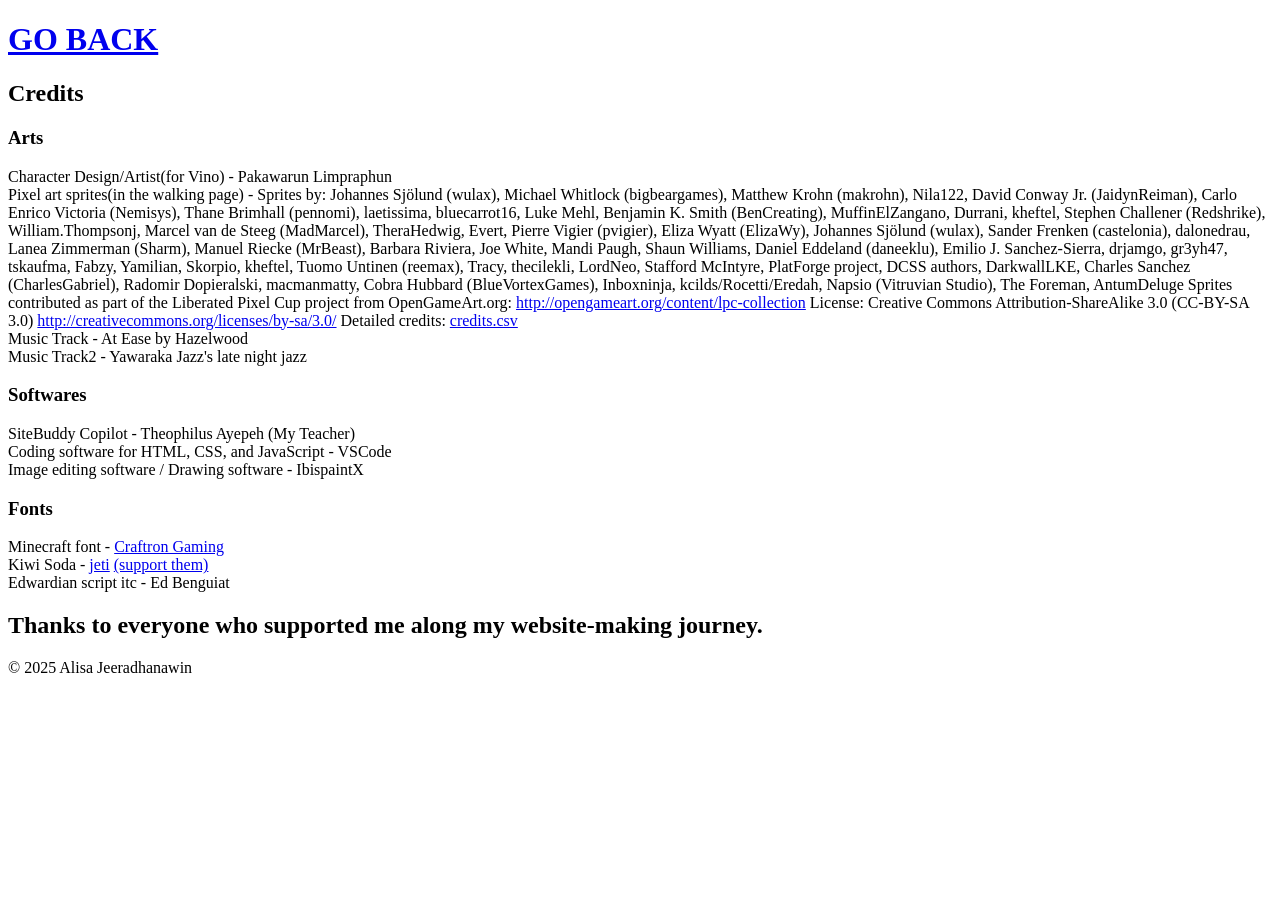
==== credits.html @ a6b6dc54 "NINETY FOUR FILES GYAT also took me until 2.24 am and threes day later to do ts haha mental health (" ====
<!DOCTYPE html>
<html lang="en">
<head>
    <meta charset="UTF-8">
    <meta name="viewport" content="width=device-width, initial-scale=1.0">
    <title>Credits</title>
    <link rel="stylesheet" href="stylecredits.css">
</head>
<body>

<div class="container">
<div class="stars"></div>
    <div class="Title"></div>
    <header>
         <a href="index.html"><h1>GO BACK</h1></a>
        <h2>Credits</h2>
    </header>

<section>

       <h3>Arts</h3>
        <p>Character Design/Artist(for Vino) - Pakawarun Limpraphun<br>
        Pixel art sprites(in the walking page) - Sprites by: Johannes Sjölund (wulax), Michael Whitlock (bigbeargames), Matthew Krohn (makrohn), Nila122, David Conway Jr. (JaidynReiman), Carlo Enrico Victoria (Nemisys), Thane Brimhall (pennomi), laetissima, bluecarrot16, Luke Mehl, Benjamin K. Smith (BenCreating), MuffinElZangano, Durrani, kheftel, Stephen Challener (Redshrike), William.Thompsonj, Marcel van de Steeg (MadMarcel), TheraHedwig, Evert, Pierre Vigier (pvigier), Eliza Wyatt (ElizaWy), Johannes Sjölund (wulax), Sander Frenken (castelonia), dalonedrau, Lanea Zimmerman (Sharm), Manuel Riecke (MrBeast), Barbara Riviera, Joe White, Mandi Paugh, Shaun Williams, Daniel Eddeland (daneeklu), Emilio J. Sanchez-Sierra, drjamgo, gr3yh47, tskaufma, Fabzy, Yamilian, Skorpio, kheftel, Tuomo Untinen (reemax), Tracy, thecilekli, LordNeo, Stafford McIntyre, PlatForge project, DCSS authors, DarkwallLKE, Charles Sanchez (CharlesGabriel), Radomir Dopieralski, macmanmatty, Cobra Hubbard (BlueVortexGames), Inboxninja, kcilds/Rocetti/Eredah, Napsio (Vitruvian Studio), The Foreman, AntumDeluge
Sprites contributed as part of the Liberated Pixel Cup project from OpenGameArt.org: <a href="http://opengameart.org/content/lpc-collection" target="_blank">http://opengameart.org/content/lpc-collection</a>
License: Creative Commons Attribution-ShareAlike 3.0 (CC-BY-SA 3.0) <a href="http://creativecommons.org/licenses/by-sa/3.0/" target="_blank">http://creativecommons.org/licenses/by-sa/3.0/</a>
Detailed credits: <a href="credits.csv" target="_blank">credits.csv</a> <br>
 Music Track - At Ease by Hazelwood <br> Music Track2 - Yawaraka Jazz's late night jazz</p>

       <h3>Softwares</h3>
       <p>SiteBuddy Copilot - Theophilus Ayepeh (My Teacher) <br>
        Coding software for HTML, CSS, and JavaScript - VSCode<br>
       Image editing software / Drawing software - IbispaintX<br></p>

      <h3>Fonts</h3>
    <p>Minecraft font - <a href="https://www.dafont.com/profile.php?user=859803" target="_blank">Craftron Gaming</a> <br>
           Kiwi Soda - <a href="https://fontenddev.com/" target="_blank">jeti</a> <a href="https://ko-fi.com/fontenddev" target="_blank">(support them)</a> <br>
           Edwardian script itc - Ed Benguiat </p>
    
           <h2>
            Thanks to everyone who supported me along my website-making journey.

           </h2>

    </section>
    <footer>
        <p>© 2025 Alisa Jeeradhanawin</p>
    </footer>
<script src="script.js"></script>
</div>
</body>
</html>
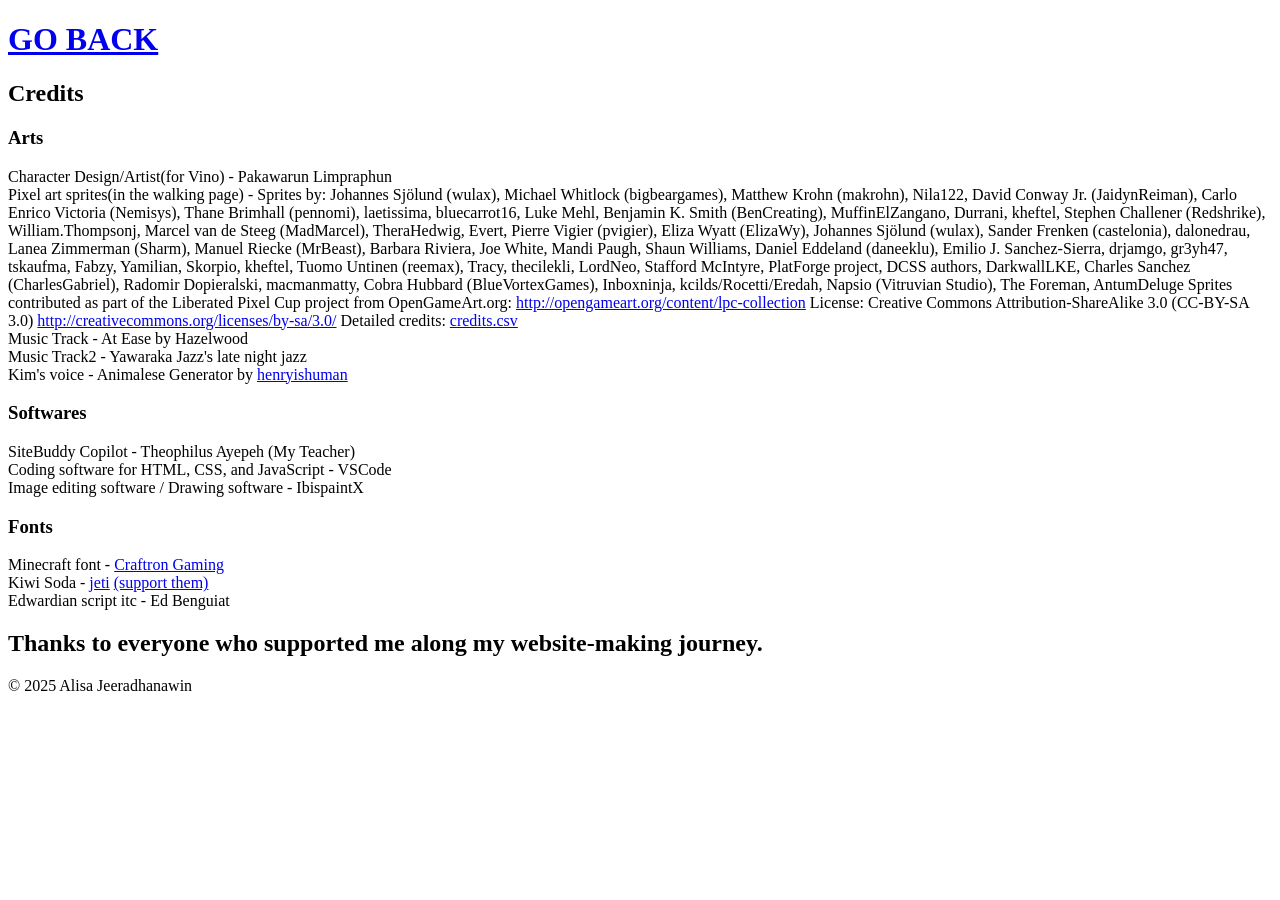
==== commit 33b32388: "Update credits.html with new contributions Added additional credits for music and voice contribution" ====
--- a/credits.html
+++ b/credits.html
@@ -24,7 +24,8 @@
 Sprites contributed as part of the Liberated Pixel Cup project from OpenGameArt.org: <a href="http://opengameart.org/content/lpc-collection" target="_blank">http://opengameart.org/content/lpc-collection</a>
 License: Creative Commons Attribution-ShareAlike 3.0 (CC-BY-SA 3.0) <a href="http://creativecommons.org/licenses/by-sa/3.0/" target="_blank">http://creativecommons.org/licenses/by-sa/3.0/</a>
 Detailed credits: <a href="credits.csv" target="_blank">credits.csv</a> <br>
- Music Track - At Ease by Hazelwood <br> Music Track2 - Yawaraka Jazz's late night jazz</p>
+ Music Track - At Ease by Hazelwood <br> Music Track2 - Yawaraka Jazz's late night jazz<br>
+Kim's voice - Animalese Generator by <a href="https://www.youtube.com/channel/UCD64_R7Npk6z0WqLxlekkUw" target="_blank">henryishuman</a>
 
        <h3>Softwares</h3>
        <p>SiteBuddy Copilot - Theophilus Ayepeh (My Teacher) <br>
@@ -48,4 +49,5 @@
 <script src="script.js"></script>
 </div>
 </body>
-</html>+
+</html>
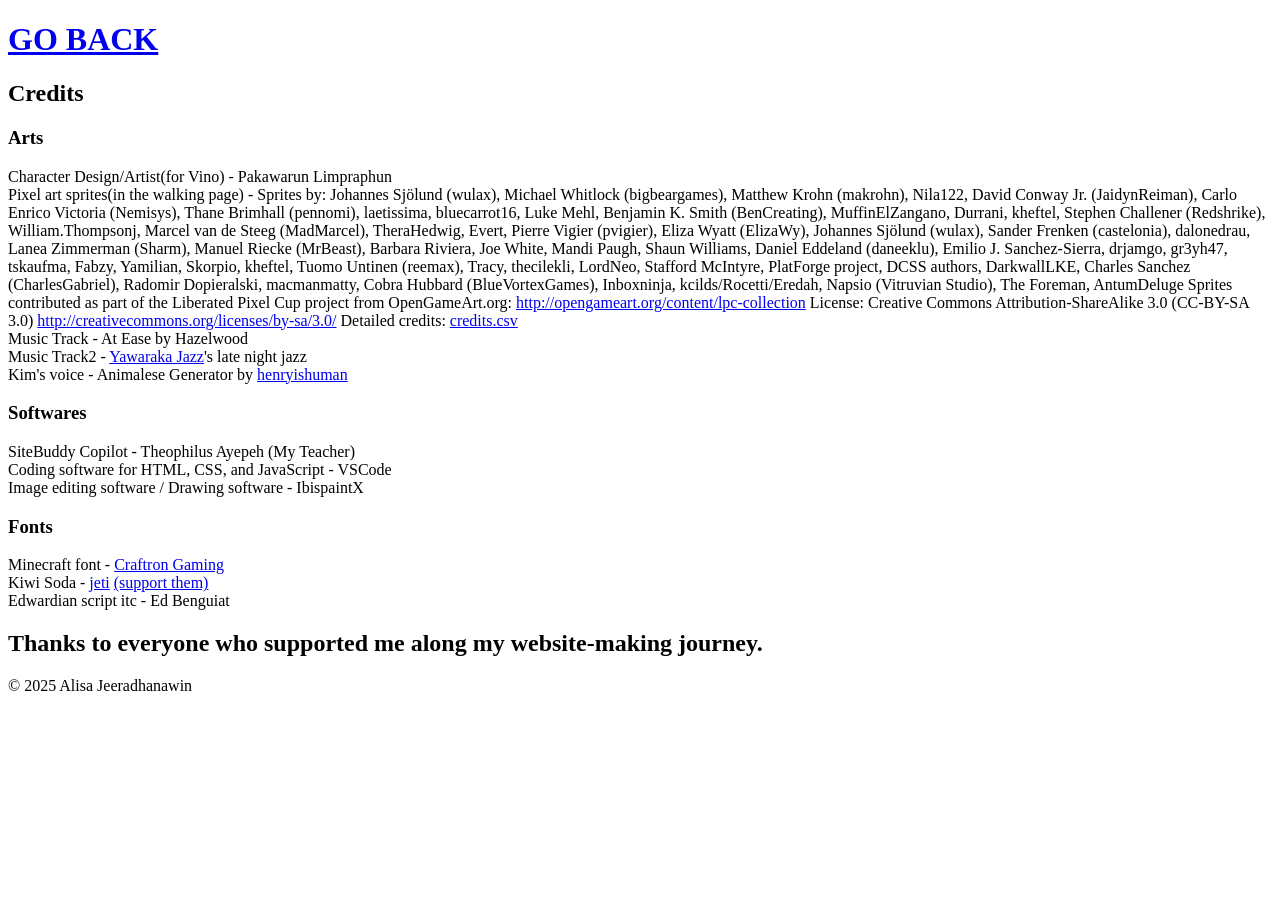
==== commit d46ca942: "Update credits.html" ====
--- a/credits.html
+++ b/credits.html
@@ -24,8 +24,8 @@
 Sprites contributed as part of the Liberated Pixel Cup project from OpenGameArt.org: <a href="http://opengameart.org/content/lpc-collection" target="_blank">http://opengameart.org/content/lpc-collection</a>
 License: Creative Commons Attribution-ShareAlike 3.0 (CC-BY-SA 3.0) <a href="http://creativecommons.org/licenses/by-sa/3.0/" target="_blank">http://creativecommons.org/licenses/by-sa/3.0/</a>
 Detailed credits: <a href="credits.csv" target="_blank">credits.csv</a> <br>
- Music Track - At Ease by Hazelwood <br> Music Track2 - Yawaraka Jazz's late night jazz<br>
-Kim's voice - Animalese Generator by <a href="https://www.youtube.com/channel/UCD64_R7Npk6z0WqLxlekkUw" target="_blank">henryishuman</a>
+ Music Track - At Ease by Hazelwood <br> Music Track2 - <a href="https://www.youtube.com/channel/UChWFSVCmxh3VnQGyDfhPgGw" target="_blank">Yawaraka Jazz</a>'s late night jazz<br>
+Kim's voice - Animalese Generator by <a href="https://www.youtube.com/channel/UCD64_R7Npk6z0WqLxlekkUw" target="_blank">henryishuman</a> </p>
 
        <h3>Softwares</h3>
        <p>SiteBuddy Copilot - Theophilus Ayepeh (My Teacher) <br>
@@ -51,3 +51,5 @@
 </body>
 
 </html>
+
+
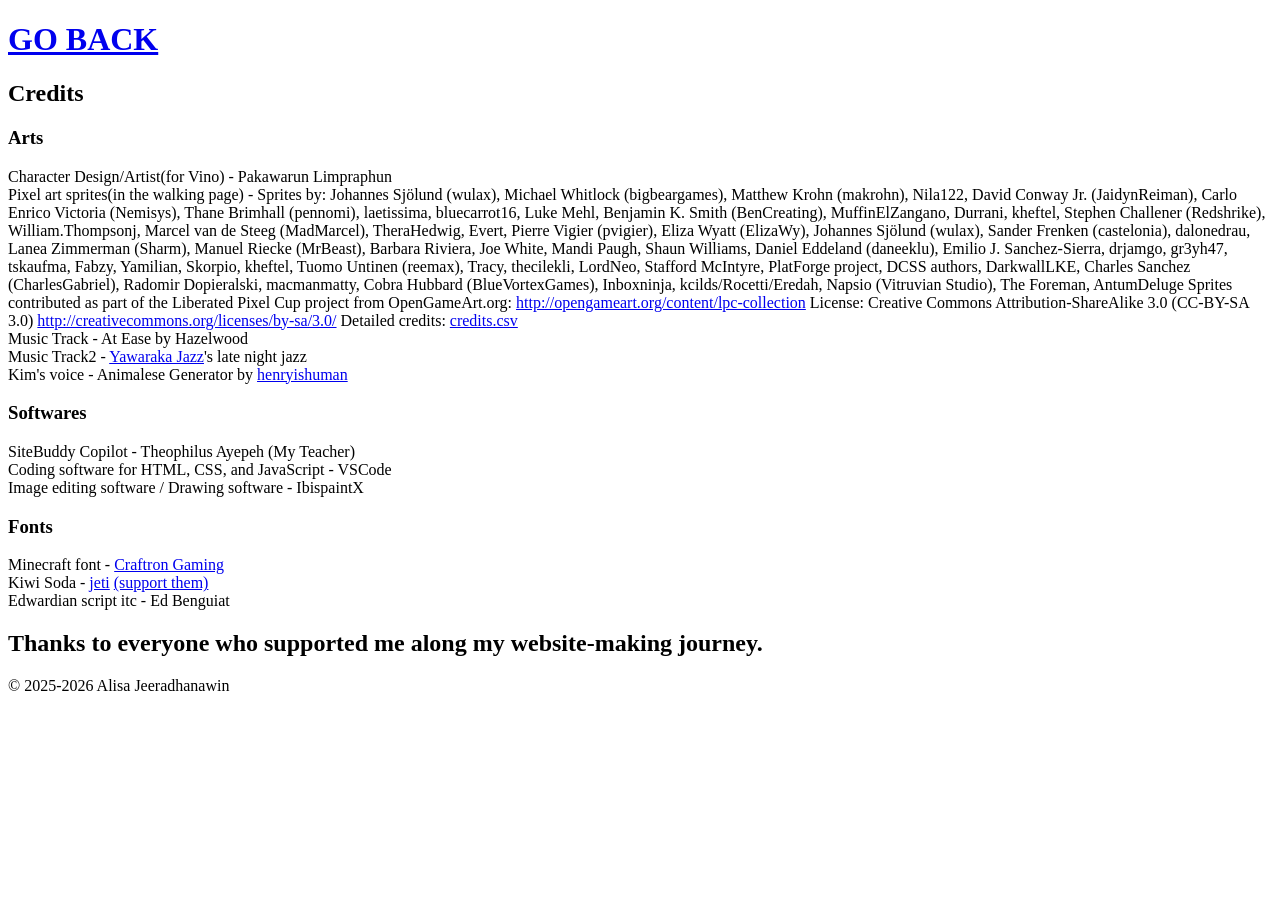
==== commit 646b9cd4: "Update credits.html" ====
--- a/credits.html
+++ b/credits.html
@@ -44,7 +44,7 @@
 
     </section>
     <footer>
-        <p>© 2025 Alisa Jeeradhanawin</p>
+        <p>© 2025-2026  Alisa Jeeradhanawin</p>
     </footer>
 <script src="script.js"></script>
 </div>
@@ -53,3 +53,4 @@
 </html>
 
 
+
